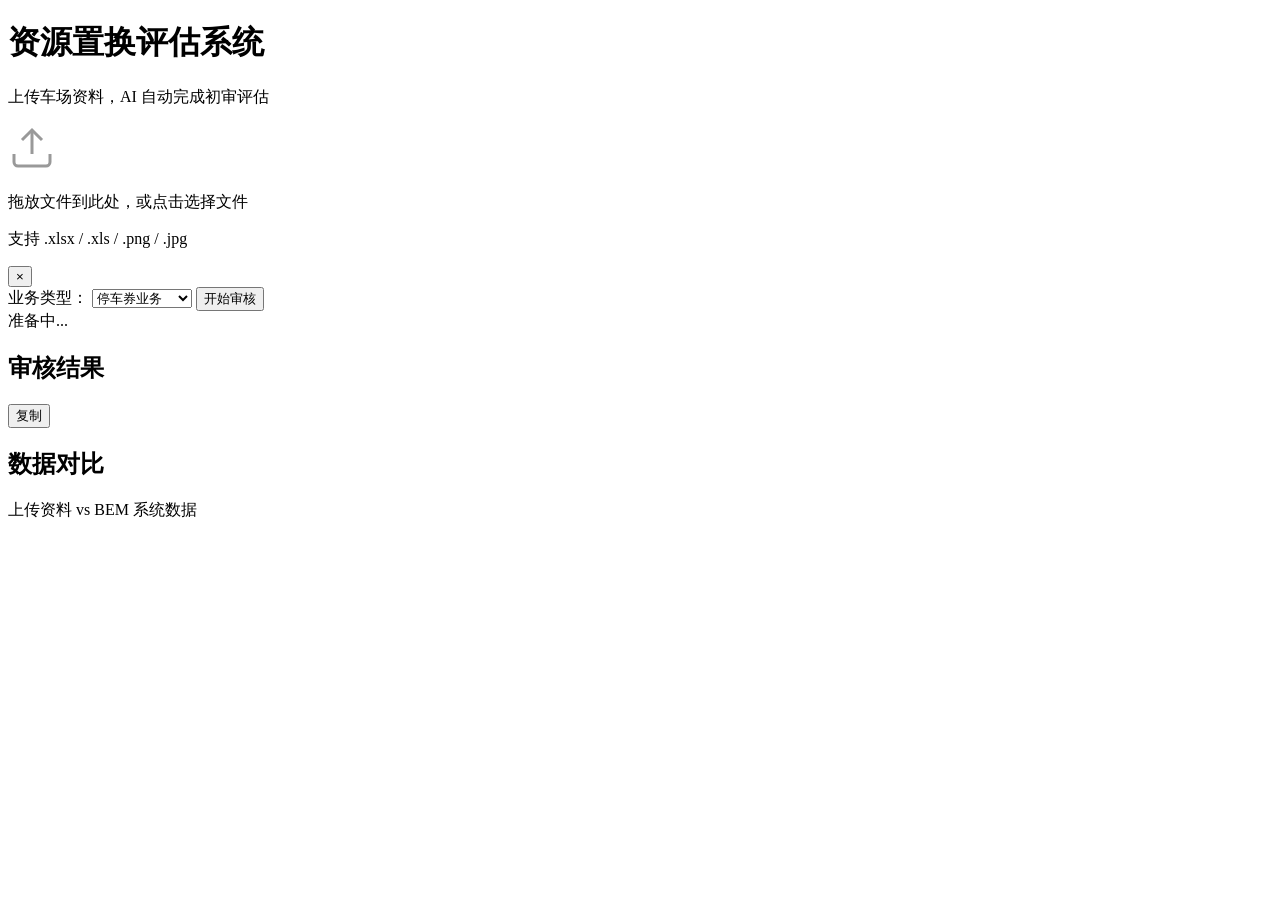
==== web/templates/index.html @ 54187370 "commit second" ====
<!DOCTYPE html>
<html lang="zh-CN">
<head>
    <meta charset="UTF-8">
    <meta name="viewport" content="width=device-width, initial-scale=1.0">
    <title>资源置换评估系统</title>
    <link rel="stylesheet" href="/static/style.css">
</head>
<body>
    <div class="container">
        <h1>资源置换评估系统</h1>
        <p class="subtitle">上传车场资料，AI 自动完成初审评估</p>

        <!-- 上传区 -->
        <div id="upload-section" class="card">
            <div id="drop-zone" class="drop-zone">
                <div class="drop-zone-text">
                    <svg width="48" height="48" viewBox="0 0 24 24" fill="none" stroke="#999" stroke-width="1.5">
                        <path d="M21 15v4a2 2 0 0 1-2 2H5a2 2 0 0 1-2-2v-4"/>
                        <polyline points="17 8 12 3 7 8"/>
                        <line x1="12" y1="3" x2="12" y2="15"/>
                    </svg>
                    <p>拖放文件到此处，或点击选择文件</p>
                    <p class="hint">支持 .xlsx / .xls / .png / .jpg</p>
                </div>
                <input type="file" id="file-input" accept=".xlsx,.xls,.png,.jpg,.jpeg" hidden>
            </div>

            <!-- 文件预览 -->
            <div id="file-preview" class="hidden">
                <div class="file-info">
                    <span id="file-name"></span>
                    <button id="remove-file" class="btn-small">&times;</button>
                </div>

                <div id="parsed-preview" class="parsed-preview"></div>

                <div class="form-row">
                    <label>业务类型：</label>
                    <select id="business-type">
                        <option value="parking_voucher">停车券业务</option>
                        <option value="spot_exchange">车位置换业务</option>
                    </select>
                    <button id="start-btn" class="btn-primary">开始审核</button>
                </div>
            </div>
        </div>

        <!-- 状态栏 -->
        <div id="status-bar" class="card hidden">
            <div class="status-indicator">
                <div class="spinner"></div>
                <span id="status-text">准备中...</span>
            </div>
            <div id="tool-calls" class="tool-calls"></div>
        </div>

        <!-- 结果区 -->
        <div id="result-section" class="card hidden">
            <div class="result-header">
                <h2>审核结果</h2>
                <button id="copy-btn" class="btn-small" title="复制结果">复制</button>
            </div>
            <div id="result-content" class="result-content"></div>
        </div>

        <!-- 数据对比区 -->
        <div id="comparison-section" class="card hidden">
            <div class="result-header">
                <h2>数据对比</h2>
                <span class="comparison-hint">上传资料 vs BEM 系统数据</span>
            </div>
            <div id="comparison-content"></div>
        </div>
    </div>

    <script src="/static/app.js"></script>
</body>
</html>
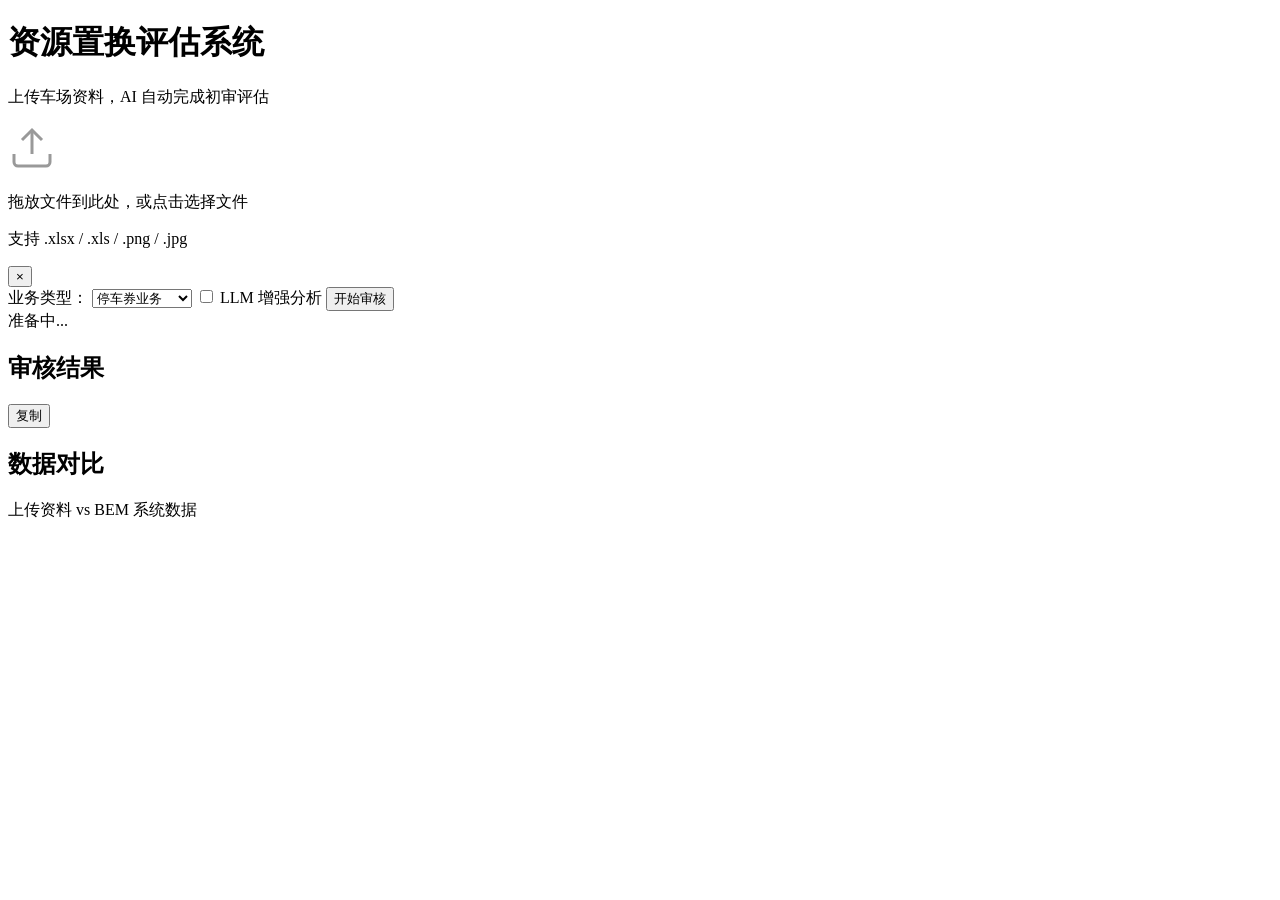
==== commit ab527375: "改为固定脚本校验" ====
--- a/web/templates/index.html
+++ b/web/templates/index.html
@@ -41,6 +41,10 @@
                         <option value="parking_voucher">停车券业务</option>
                         <option value="spot_exchange">车位置换业务</option>
                     </select>
+                    <label class="toggle-label" title="开启后由 LLM 在程序化校验基础上做补充分析">
+                        <input type="checkbox" id="enable-llm">
+                        <span>LLM 增强分析</span>
+                    </label>
                     <button id="start-btn" class="btn-primary">开始审核</button>
                 </div>
             </div>
@@ -59,7 +63,7 @@
         <div id="result-section" class="card hidden">
             <div class="result-header">
                 <h2>审核结果</h2>
-                <button id="copy-btn" class="btn-small" title="复制结果">复制</button>
+<button id="copy-btn" class="btn-small" title="复制结果">复制</button>
             </div>
             <div id="result-content" class="result-content"></div>
         </div>
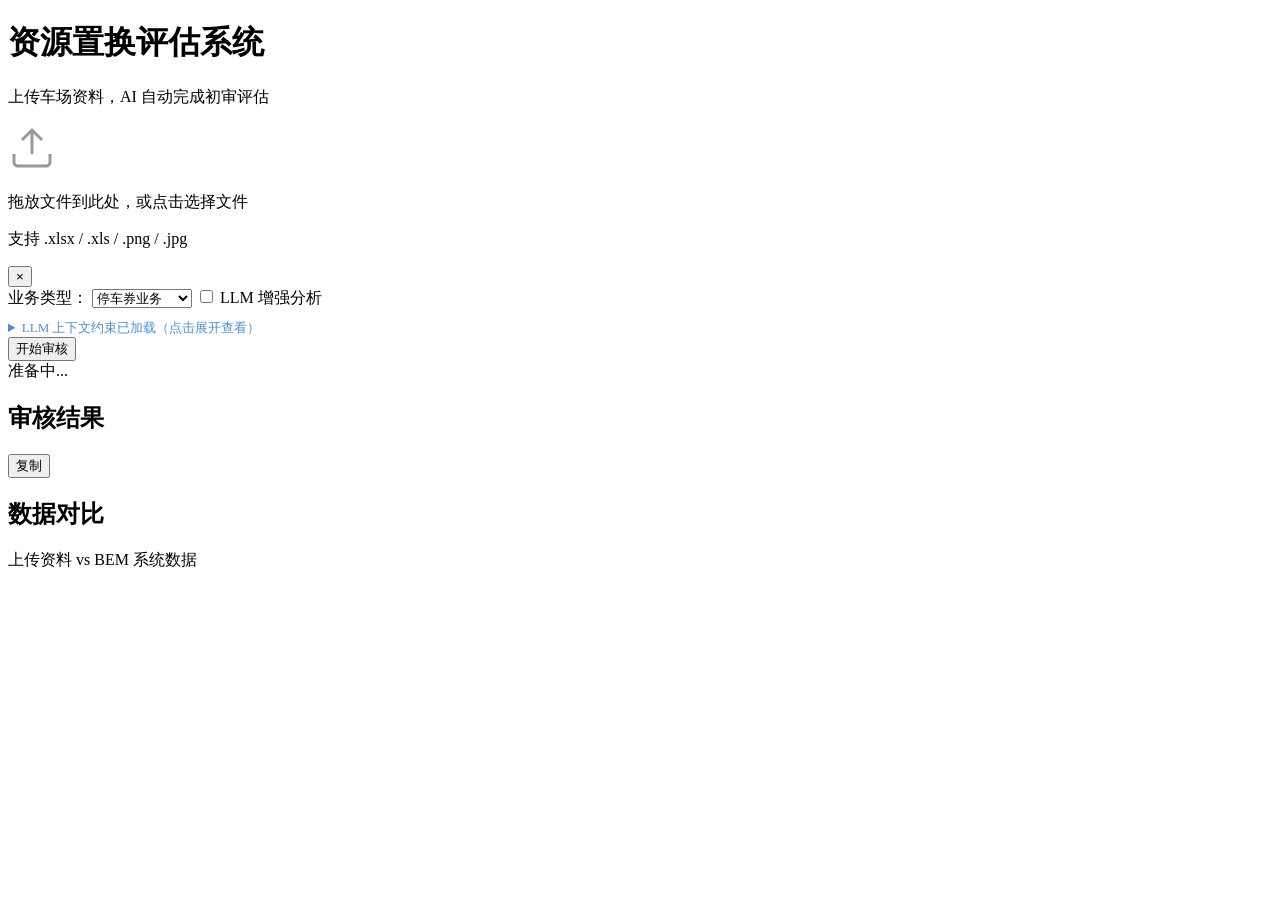
==== commit d589c6cb: "修改适配表格" ====
--- a/web/templates/index.html
+++ b/web/templates/index.html
@@ -45,6 +45,17 @@
                         <input type="checkbox" id="enable-llm">
                         <span>LLM 增强分析</span>
                     </label>
+
+                    <!-- LLM 上下文约束预览 -->
+                    <div id="llm-context-section" class="hidden" style="margin-top:10px;width:100%;">
+                        <details id="llm-context-details">
+                            <summary style="cursor:pointer;font-size:13px;color:#4a90d9;user-select:none;">
+                                LLM 上下文约束已加载（点击展开查看）
+                            </summary>
+                            <div id="llm-context-content" class="llm-context-preview"></div>
+                        </details>
+                    </div>
+
                     <button id="start-btn" class="btn-primary">开始审核</button>
                 </div>
             </div>
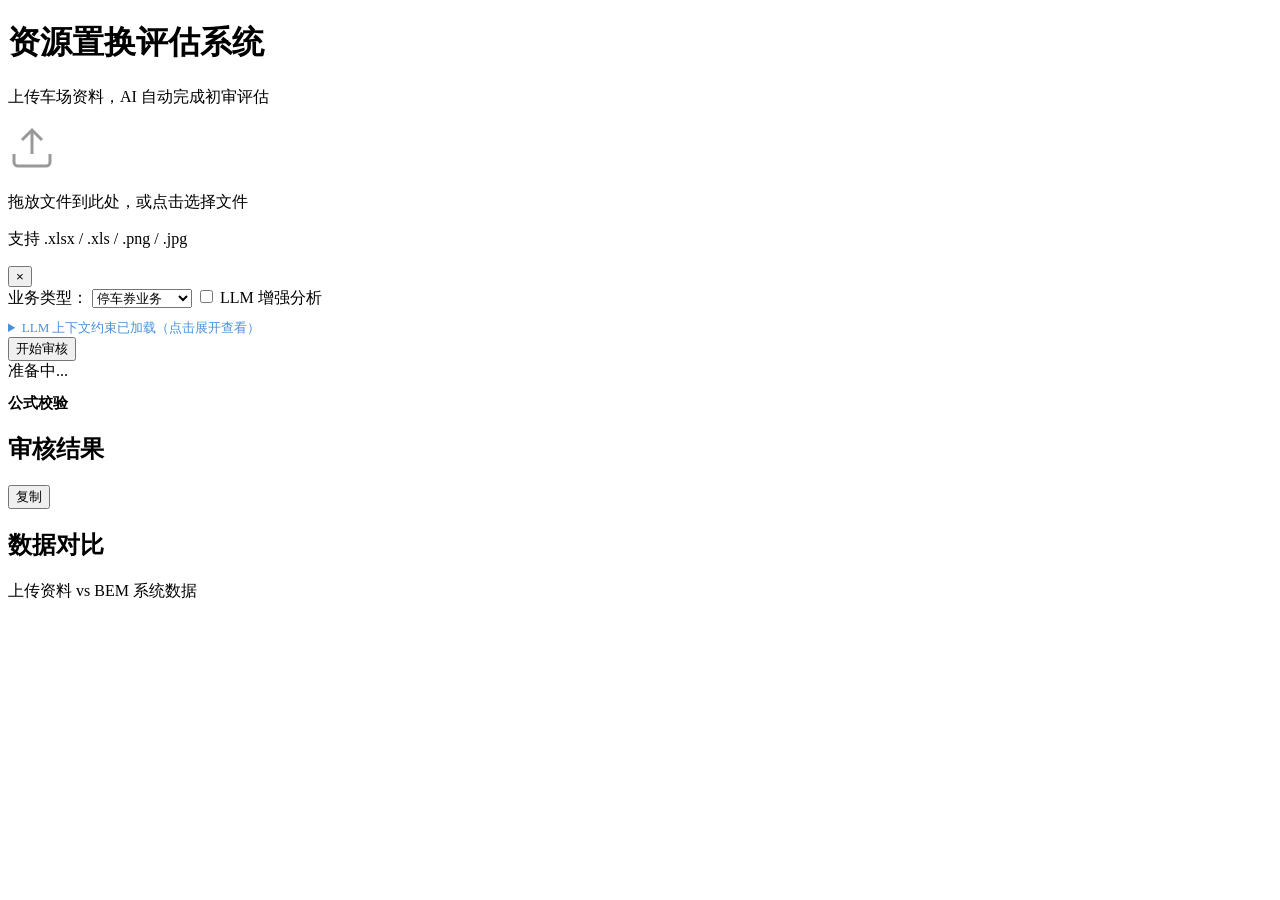
==== commit d89cbf1e: "0531" ====
--- a/web/templates/index.html
+++ b/web/templates/index.html
@@ -70,6 +70,15 @@
             <div id="tool-calls" class="tool-calls"></div>
         </div>
 
+        <!-- 公式校验区 -->
+        <div id="formula-verify-section" class="card hidden">
+            <div class="result-header">
+                <h2 style="font-size:15px;">公式校验</h2>
+                <span id="formula-verify-summary" class="comparison-hint"></span>
+            </div>
+            <div id="formula-verify-content"></div>
+        </div>
+
         <!-- 结果区 -->
         <div id="result-section" class="card hidden">
             <div class="result-header">
@@ -89,6 +98,8 @@
         </div>
     </div>
 
+    <div id="watermark" class="watermark-overlay"></div>
+
     <script src="/static/app.js"></script>
 </body>
 </html>
